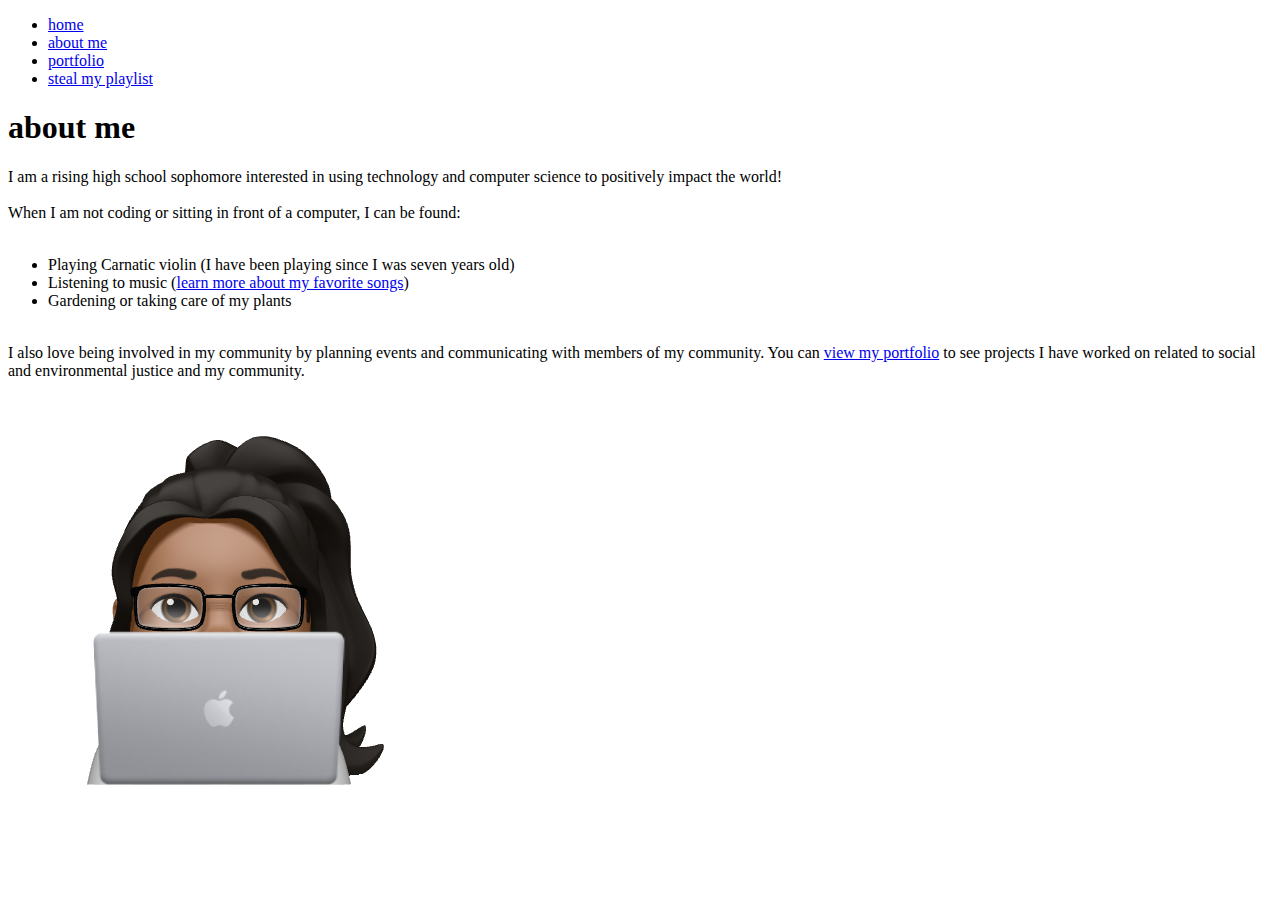
==== about-me.html @ 9324fae5 "Update about-me.html" ====
<!DOCTYPE html>
<html>
  <head>
    
    <title>Samiksha's Website</title>
    <meta charset="utf-8" />
	  <meta http-equiv="X-UA-Compatible" content="IE=edge" />
	  <meta name="viewport" content="width=device-width, initial-scale=1" />

	  <!-- link the webpage's stylesheet -->
	  <link rel="stylesheet" href="/style.css" />

    <link rel="preconnect" href="https://fonts.googleapis.com">
    <link rel="preconnect" href="https://fonts.gstatic.com" crossorigin>
    <link href="https://fonts.googleapis.com/css2?family=Poppins&display=swap" rel="stylesheet">

    <link rel="preconnect" href="https://fonts.googleapis.com">
    <link rel="preconnect" href="https://fonts.gstatic.com" crossorigin>
    <link href="https://fonts.googleapis.com/css2?family=Poppins:wght@700&display=swap" rel="stylesheet">

	  <!-- link the webpage's JavaScript file -->
	  <script src="/script.js" defer></script>

  </head>
  
  <body>
    <nav>
      <ul class = "navBarList">
        <li class = "navListItem">
          <a class = "navPage" href = "index.html">home</a>
        </li>
        <li class = "navListItem">
          <a class = "navPage" href = "about-me.html">about me</a>
        </li>
        <li class = "navListItem">
          <a class = "navPage" href = "portfolio.html">portfolio</a>
        </li>
        <li class = "navListItem">
          <a class = "navPage" href = "steal-my-playlist.html">steal my playlist</a>
        </li>
    </nav>

    <header>
      <h1>about me</h1>
    </header>

    <main>
      <div class = "rightBox">
        <p>
          I am a rising high school sophomore interested in using technology and computer science to positively impact the world!<br><br>When I am not coding or sitting in front of a computer, I can be found:<br><br>
          <ul>
            <li>Playing Carnatic violin (I have been playing since I was seven years old)</li>
            <li>Listening to music (<a href = "steal-my-playlist.html">learn more about my favorite songs</a>)</li>
            <li>Gardening or taking care of my plants</li>
          </ul>
          <br>
          I also love being involved in my community by planning events and communicating with members of my community. You can <a href = "portfolio.html">view my portfolio</a> to see projects I have worked on related to social and environmental justice and my community.
        </p>
      </div>
  
      <img id = "violinPic" src = "assets/New Note.png">
    </main>
  </body>
</html>
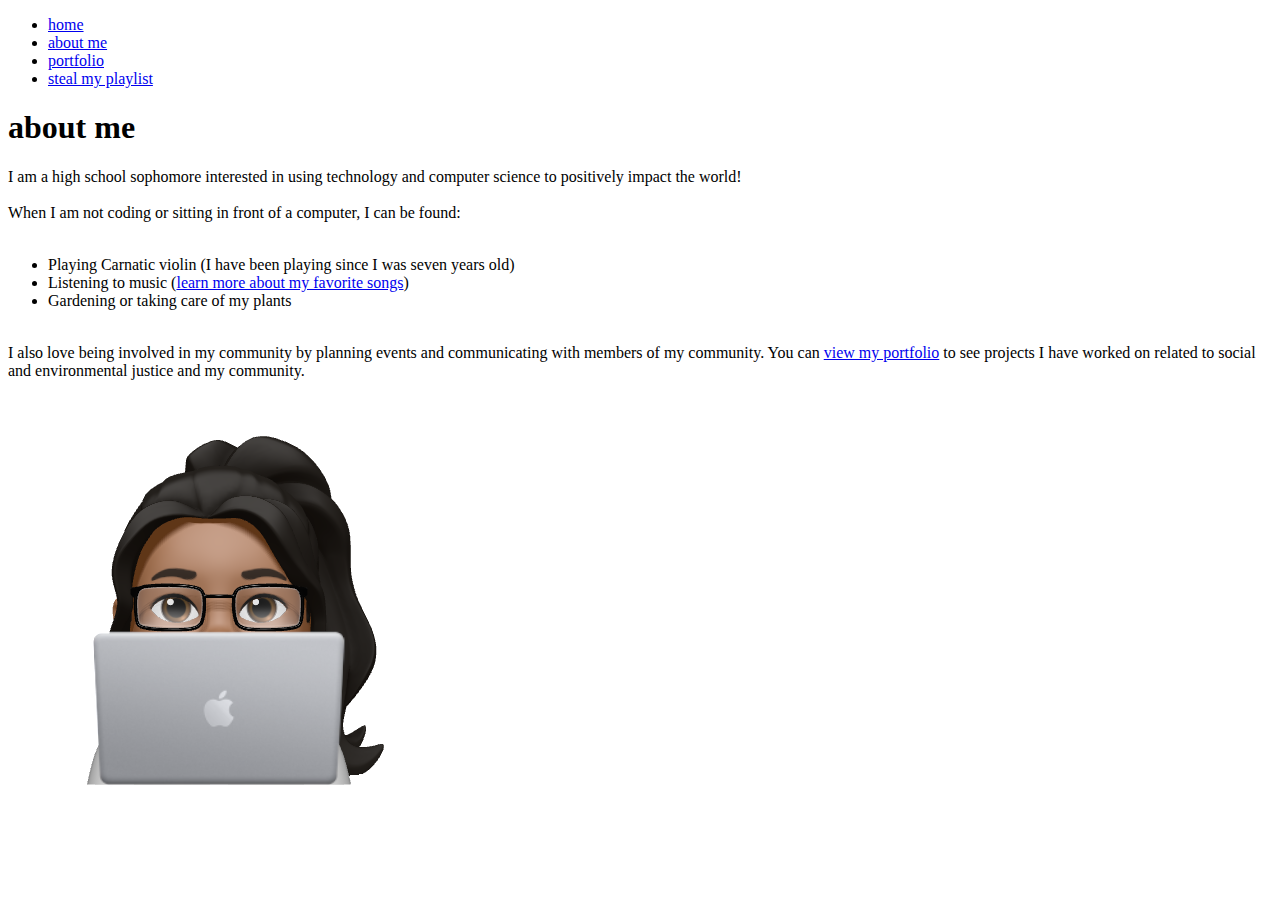
==== commit 7cde0af7: "Update about-me.html" ====
--- a/about-me.html
+++ b/about-me.html
@@ -47,7 +47,7 @@
     <main>
       <div class = "rightBox">
         <p>
-          I am a rising high school sophomore interested in using technology and computer science to positively impact the world!<br><br>When I am not coding or sitting in front of a computer, I can be found:<br><br>
+          I am a high school sophomore interested in using technology and computer science to positively impact the world!<br><br>When I am not coding or sitting in front of a computer, I can be found:<br><br>
           <ul>
             <li>Playing Carnatic violin (I have been playing since I was seven years old)</li>
             <li>Listening to music (<a href = "steal-my-playlist.html">learn more about my favorite songs</a>)</li>
